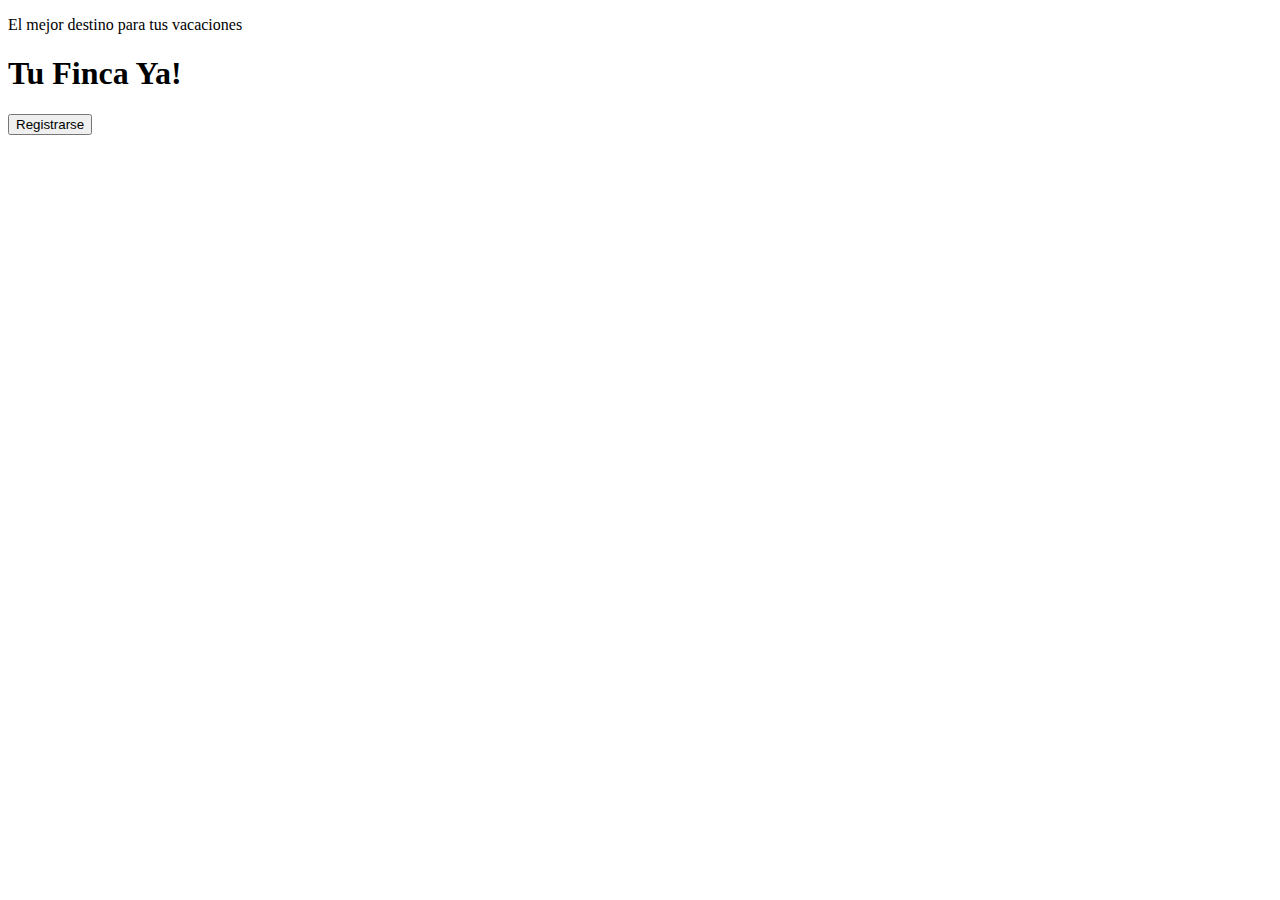
==== target/classes/static/index.html @ 2b108ba6 "Termiando e backend" ====
<!DOCTYPE html>
<htmL lang="es">

<head>
    <meta charset="UTF-8" />
    <meta name="description" content="IE=edge" />
    <meta name="viewport" content="width=device-width, initial-scale=1.0">
    <title>TuFincaYa!</title>
    <link rel="shortcut icon" href="/assets/favicon-32x32.png" type="image/x-icon">
    <link rel="stylesheet" type="text/css" href="/webjars/bootstrap/css/bootstrap.min.css">
    <link rel="stylesheet" href="/css/style.css">


</head>

<body>
    <main>
        <div class="welcome">
            <nav class="nav">
                <div class="container authenticated" style="display: none">
                    Bienvenido: <i><span id="user"></span></i>
                </div>
            </nav>
            <div class="welcome-main">
                <p class="welcome-main-subtittle">
                    El mejor destino para tus vacaciones
                </p>
                <h1 class="welcome-main-tittle">Tu Finca Ya!</h1>
                <div class="container unauthenticated">
                    <a href="/oauth2/authorization/github"><input class="btn btn-info" type="button"
                            value="Registrarse"></a>
                </div>
                <div class="container authenticated" style="display: none">
                    <button onClick="logout()" class="btn btn-info">
                        Cerrar Sesión
                    </button>
                </div>
            </div>
        </div>

        <div class="tables" style="display: none">
            <i>
                <h2 class="soy">Soy...</h2>
            </i>
            <div class="user">
                <div id="user-client">
                    <h2 class="user-client-tittle">Cliente</h2>
                    <div class="rounded user-client-box">
                        <div class="user-client-box-input">
                            <div class="client-input-field">
                                <input class="form-control" type="text" id="nameClient"
                                    placeholder="Nombre Completo" /><br />
                                <input class="form-control" type="email" id="emailClient"
                                    placeholder="Correo Electronico" /><br />
                                <input class="form-control" type="number" id="ageClient" placeholder="Edad" /><br />
                                <input class="form-control" type="password" id="passwordClient"
                                    placeholder="Contraseña" /><br />
                                <input class="form-label" type="hidden" id="idClient" /><br />
                            </div>
                            <div class="client-input-buttons">
                                <button class="btn btn-dark" onclick="createClient()">
                                    Crear</button><br />
                                <button class="btn btn-dark" onclick="updateClient()">
                                    Actualizar</button><br />
                                <button class="btn btn-dark" onclick="deleteClient()">
                                    Borrar</button><br />
                            </div>
                        </div>
                        <div class="user-client-box-consult">
                            <div>
                                <div>Nuestros Clientes</div>
                                <div id="getClient"></div>
                            </div>
                            <div>
                                <button class="btn btn-info" onclick="obtainClients()">
                                    Consultar
                                </button>
                            </div>
                        </div>
                    </div>
                </div>

                <div class="user-admin">
                    <h2 class="user-admin-tittle">Administrador</h2>
                    <div class="rounded user-admin-box">
                        <div class="user-admin-box-input">
                            <div class="admin-input-field">
                                <input class="form-control" type="text" id="nameAdmin"
                                    placeholder="Nombre Completo" /><br />
                                <input class="form-control" type="text" id="emailAdmin"
                                    placeholder="Correo Electronico" /><br />
                                <input class="form-control" type="password" id="passwordAdmin"
                                    placeholder="Contraseña" /><br />
                                <input class="form-control" type="hidden" id="idAdmin" /><br />
                            </div>
                            <div class="admin-input-button">
                                <button class="btn btn-dark" onclick="createAdmin()">
                                    Crear</button><br />
                                <button class="btn btn-dark" onclick="updateAdmin()">
                                    Actualizar</button><br />
                                <button class="btn btn-dark" onclick="deleteAdmin()">
                                    Borrar</button><br />
                            </div>
                        </div>
                        <div class="user-admin-box-consult">
                            <div>
                                <div>Nuestros Admins</div>
                                <div id="getAdmin"></div>
                            </div>
                            <div>
                                <button class="btn btn-info" onclick="obtainAdmins()">
                                    Consultar
                                </button>
                            </div>
                        </div>
                    </div>
                </div>
            </div>

            <div class="info-reserv">
                <b>Reserva</b> en <i>3 Sencillos pasos:</i>
            </div>
            <div class="reserv">
                <div class="reserv-box" id="Categories">
                    <div class="reserv-box-main">
                        <div class="reserv-box-main-blank">
                            <div class="main-blank-form">
                                <input class="form-label" type="hidden" id="idCategory" /><br />
                                <input class="form-control" type="text" id="nameCategory" placeholder="Nombre" /><br />
                                <textarea class="form-control" type="text" id="descriptionCategory"
                                    placeholder="Descripción"></textarea><br />
                            </div>
                            <div class="main-blank-get">
                                <div id="getCategory"></div>
                            </div>
                        </div>
                        <div class="reserv-box-main-buttons">
                            <button class="btn btn-dark" onclick="obtainCategories()">
                                Consultar
                            </button>
                            <button class="btn btn-dark" onclick="updateCategory()">
                                Actualizar
                            </button>
                            <button class="btn btn-dark" onclick="deleteCategory()">
                                Borrar
                            </button>
                        </div>
                    </div>
                    <div class="reserv-box-create">
                        <div><b>Crea una categoria</b></div>
                        <div>
                            <button class="btn btn-info" onclick="createCategory()">
                                Crear
                            </button>
                        </div>
                    </div>
                </div>
                <div class="reserv-box" id="Farms">
                    <div class="reserv-box-main">
                        <div class="reserv-box-main-blank">
                            <div class="main-blank-form">
                                <input type="hidden" id="idFarm" /><br />
                                <input class="form-control" type="text" id="nameFarm" placeholder="Nombre" /><br />
                                <input class="form-control" type="text" id="addressFarm"
                                    placeholder="Dirección" /><br />
                                <input class="form-control" type="number" id="extensionFarm"
                                    placeholder="Extension" /><br />
                                <textarea class="form-control" id="descriptionFarm"
                                    placeholder="Descripción"></textarea><br />
                                <select class="form-select" id="categoryFarm"></select>
                            </div>
                            <div class="main-blank-get">
                                <div id="getFarm"></div>
                            </div>
                        </div>
                        <div class="reserv-box-main-buttons">
                            <button class="btn btn-dark" onclick="obtainFarms()">
                                Consultar
                            </button>
                            <button class="btn btn-dark" onclick="updateFarm()">
                                Actualizar
                            </button>
                            <button class="btn btn-dark" onclick="deleteFarm()">
                                Borrar
                            </button>
                        </div>
                    </div>
                    <div class="reserv-box-create">
                        <div><b>Crea una Finca</b></div>
                        <div>
                            <button class="btn btn-info" onclick="createFarm()">
                                Crear
                            </button>
                        </div>
                    </div>
                </div>
                <div class="reserv-box" id="Reservations">
                    <div class="reserv-box-main">
                        <div class="reserv-box-main-blank">
                            <div class="main-blank-form">
                                <input type="hidden" id="idReservation" /><br />
                                <select class="form-select" id="farmReserv"></select><br />
                                <select class="form-select" id="clientReserv"></select><br />
                                <label>Fecha Inicio</label>
                                <input class="form-control" type="date" id="startReserv" /><br />
                                <label>Fecha Entrega</label>
                                <input class="form-control" type="date" id="endReserv" /><br />
                                <label>Calificacion </label><br>
                                <label>0</label>
                                <input class="form-check-input" type="radio" name="point" value="0" checked />
                                <label>1</label>
                                <input class="form-check-input" type="radio" name="point" value="1" />
                                <label>2</label>
                                <input class="form-check-input" type="radio" name="point" value="2" />
                                <label>3</label>
                                <input class="form-check-input" type="radio" name="point" value="3" />
                                <label>4</label>
                                <input class="form-check-input" type="radio" name="point" value="4" />
                                <label>5</label>
                                <input class="form-check-input" type="radio" name="point" value="5" /><br />
                            </div>
                            <div class="main-blank-get">
                                <div id="getReservation"></div>
                            </div>
                        </div>
                        <div class="reserv-box-main-buttons">
                            <button class="btn btn-dark" onclick="obtainReservation()">
                                Consultar
                            </button>
                            <button class="btn btn-dark" onclick="updateReservation()">
                                Actualizar
                            </button>
                            <button class="btn btn-dark" onclick="deleteReservation()">
                                Borrar
                            </button>
                        </div>
                    </div>
                    <div class="reserv-box-create">
                        <div><b>Reserva!</b></div>
                        <div>
                            <button class="btn btn-info" onclick="createReservation()">
                                Crear
                            </button>
                        </div>
                    </div>
                </div>
            </div>

            <div class="msj" id="Messages">
                <h2>Tu feedback nos importa:</h2>
                <div class="msj-form">
                    <input type="hidden" id="idMessage" /><br />
                    <select class="form-select" id="farmMessage"></select>
                    <textarea class="form-control" id="textMessage"></textarea><br />
                </div>
                <div>
                    <button class="btn btn-info" onclick="createMessage()">
                        Enviar
                    </button>
                </div>
            </div>
        </div>

        <div class="stadistics" style="display: none;">
            <div class="stadistics-tittle"><b>Nuestros Logros</b></div>

            <div class="stadistics-cards">
                <div class="card text-white bg-dark mb-3" id="card">
                    <h5 class="card-tittle">Reservas en el Tiempo</h5>
                    <div class="card-body">
                        <div class="card-text">
                            <input class="form-control" type="date" id="startTimeReserv" />
                            <input class="form-control" type="date" id="endTimeReserv" />
                            <button class="btn btn-info" onclick="obtainReservCount()">
                                Buscar
                            </button>
                        </div>
                        <div class="countReserv"></div>
                    </div>
                </div>

                <div class="card text-white bg-dark mb-3" id="card">
                    <h5 class="card-tittle">Mejores Clientes</h5>
                    <div class="card-body">
                        <div class="best-clients">
                            <table class="table" id="best-clients-table">

                            </table>
                        </div>
                    </div>
                </div>
                <div class="card text-white bg-dark mb-3" id="card">
                    <h5 class="card-tittle">Reservas</h5>
                    <div class="card-body">
                        <div>
                            Completadas: 
                            <div class="reservComplete">
                            </div>
                        </div>
                        <div>
                            Canceladas:
                            <div class="reservCancel">
                            </div>
                        </div>
                    </div>
                </div>
            </div>
        </div>

        <footer class="footer" style="display: none">
            <div>Made With ❤ by Juan Casas</div>
        </footer>
    </main>
</body>

<script type="text/javascript" src="/webjars/jquery/jquery.min.js"></script>
<script type="text/javascript" src="/webjars/bootstrap/js/bootstrap.min.js"></script>
<script type="text/javascript" src="/webjars/js-cookie/js.cookie.js"></script>
<script src="/js/login.js"></script>
<script src="/js/admin.js"></script>
<script src="/js/category.js"></script>
<script src="/js/client.js"></script>
<script src="/js/farm.js"></script>
<script src="/js/message.js"></script>
<script src="/js/reservation.js"></script>
<script src="/js/score.js"></script>
<script src="/js/reports.js"></script>

</html>
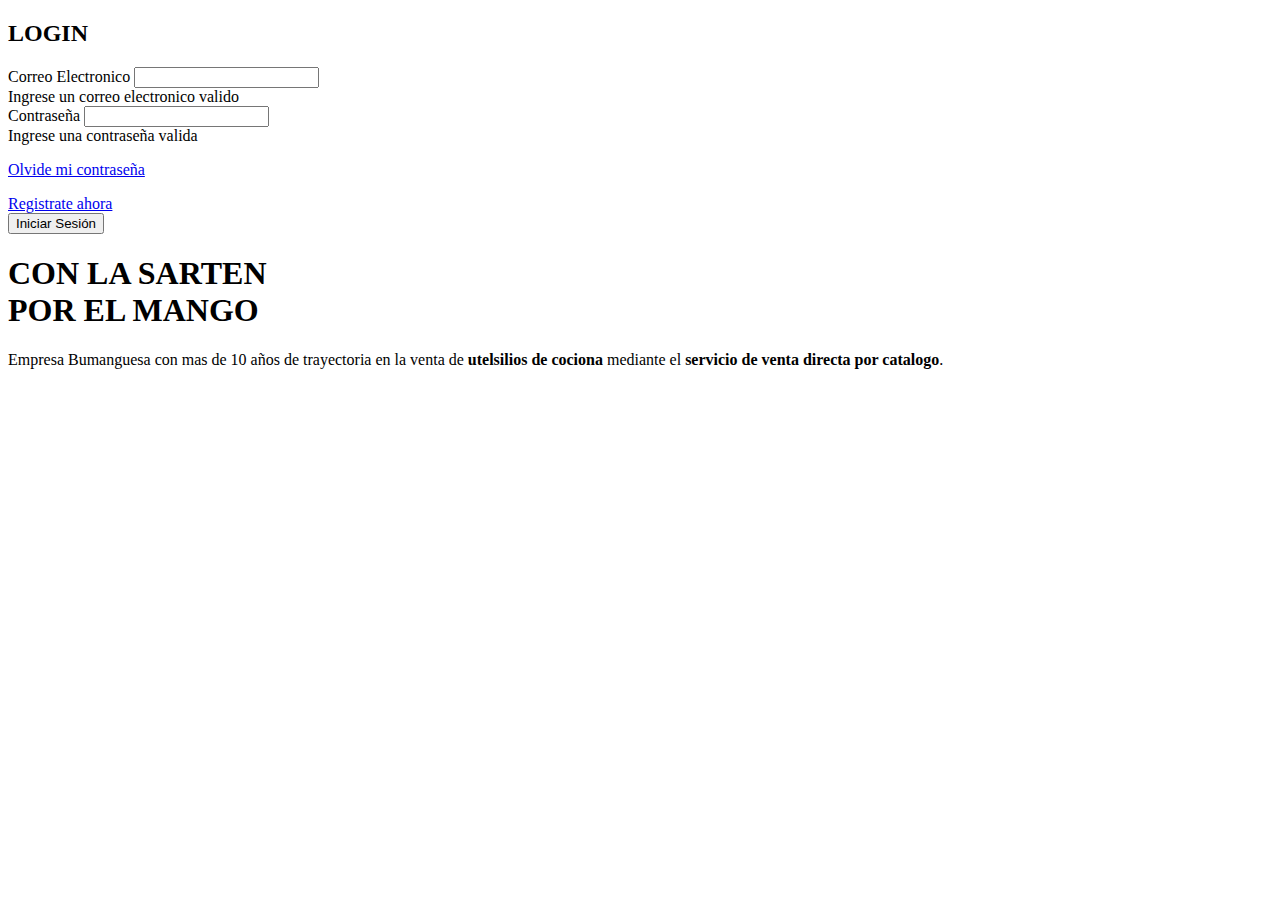
==== commit 0da0ac6d: "Estilos agregados y url en el js modificadas" ====
--- a/target/classes/static/index.html
+++ b/target/classes/static/index.html
@@ -1,329 +1,84 @@
 <!DOCTYPE html>
-<htmL lang="es">
-
-<head>
+<html lang="es">
+  <head>
     <meta charset="UTF-8" />
     <meta name="description" content="IE=edge" />
-    <meta name="viewport" content="width=device-width, initial-scale=1.0">
-    <title>TuFincaYa!</title>
-    <link rel="shortcut icon" href="/assets/favicon-32x32.png" type="image/x-icon">
-    <link rel="stylesheet" type="text/css" href="/webjars/bootstrap/css/bootstrap.min.css">
-    <link rel="stylesheet" href="/css/style.css">
+    <meta name="viewport" content="width=device-width, initial-scale=1.0" />
+    <title>Con el Sarten por el Mango</title>
+    <link rel="preconnect" href="https://fonts.googleapis.com" />
+    <link rel="preconnect" href="https://fonts.gstatic.com" crossorigin />
+    <link
+      href="https://fonts.googleapis.com/css2?family=Ubuntu:wght@300;500&display=swap"
+      rel="stylesheet"
+    />
+    <link
+      rel="shortcut icon"
+      href="/assets/favicon-32x32.png"
+      type="image/x-icon"
+    />
+    <link
+      rel="stylesheet"
+      type="text/css"
+      href="/webjars/bootstrap/css/bootstrap.min.css"
+    />
+    <link rel="stylesheet" href="/css/style.css" />
+  </head>
 
+  <body>
+    <div class="container">
+      <form action="" class="needs-validation" novalidate>
+        <h2>LOGIN</h2>
+        <div class="form-group">
+          <label for="email">Correo Electronico</label>
+          <input
+            type="email"
+            name="email"
+            id="email-login"
+            class="form-control"
+            required
+          />
+          <div class="invalid-feedback">
+            Ingrese un correo electronico valido
+          </div>
+        </div>
+        <div class="form-group">
+          <label for="password">Contraseña</label>
+          <input
+            type="password"
+            name="password"
+            id="password-login"
+            class="form-control"
+            required
+          />
+          <div class="invalid-feedback">Ingrese una contraseña valida</div>
+        </div>
+        <p>
+          <a class="link-secondary" href="#">Olvide mi contraseña</a>
+        </p>
+        <a href="newUser.html" class="link-secondary">Registrate ahora</a><br />
+        <button type="submit" class="btn btn-primary" id="botoncito">
+          Iniciar Sesión
+        </button>
+        <p id="estadoUsuario"></p>
+      </form>
+      <div class="about">
+        <h1>
+          CON LA SARTEN<br />
+          POR EL MANGO
+        </h1>
+        <p>
+          Empresa Bumanguesa con mas de 10 años de trayectoria en la venta de
+          <b>utelsilios de cociona</b> mediante el
+          <b>servicio de venta directa por catalogo</b>.
+        </p>
+      </div>
+    </div>
+  </body>
 
-</head>
-
-<body>
-    <main>
-        <div class="welcome">
-            <nav class="nav">
-                <div class="container authenticated" style="display: none">
-                    Bienvenido: <i><span id="user"></span></i>
-                </div>
-            </nav>
-            <div class="welcome-main">
-                <p class="welcome-main-subtittle">
-                    El mejor destino para tus vacaciones
-                </p>
-                <h1 class="welcome-main-tittle">Tu Finca Ya!</h1>
-                <div class="container unauthenticated">
-                    <a href="/oauth2/authorization/github"><input class="btn btn-info" type="button"
-                            value="Registrarse"></a>
-                </div>
-                <div class="container authenticated" style="display: none">
-                    <button onClick="logout()" class="btn btn-info">
-                        Cerrar Sesión
-                    </button>
-                </div>
-            </div>
-        </div>
-
-        <div class="tables" style="display: none">
-            <i>
-                <h2 class="soy">Soy...</h2>
-            </i>
-            <div class="user">
-                <div id="user-client">
-                    <h2 class="user-client-tittle">Cliente</h2>
-                    <div class="rounded user-client-box">
-                        <div class="user-client-box-input">
-                            <div class="client-input-field">
-                                <input class="form-control" type="text" id="nameClient"
-                                    placeholder="Nombre Completo" /><br />
-                                <input class="form-control" type="email" id="emailClient"
-                                    placeholder="Correo Electronico" /><br />
-                                <input class="form-control" type="number" id="ageClient" placeholder="Edad" /><br />
-                                <input class="form-control" type="password" id="passwordClient"
-                                    placeholder="Contraseña" /><br />
-                                <input class="form-label" type="hidden" id="idClient" /><br />
-                            </div>
-                            <div class="client-input-buttons">
-                                <button class="btn btn-dark" onclick="createClient()">
-                                    Crear</button><br />
-                                <button class="btn btn-dark" onclick="updateClient()">
-                                    Actualizar</button><br />
-                                <button class="btn btn-dark" onclick="deleteClient()">
-                                    Borrar</button><br />
-                            </div>
-                        </div>
-                        <div class="user-client-box-consult">
-                            <div>
-                                <div>Nuestros Clientes</div>
-                                <div id="getClient"></div>
-                            </div>
-                            <div>
-                                <button class="btn btn-info" onclick="obtainClients()">
-                                    Consultar
-                                </button>
-                            </div>
-                        </div>
-                    </div>
-                </div>
-
-                <div class="user-admin">
-                    <h2 class="user-admin-tittle">Administrador</h2>
-                    <div class="rounded user-admin-box">
-                        <div class="user-admin-box-input">
-                            <div class="admin-input-field">
-                                <input class="form-control" type="text" id="nameAdmin"
-                                    placeholder="Nombre Completo" /><br />
-                                <input class="form-control" type="text" id="emailAdmin"
-                                    placeholder="Correo Electronico" /><br />
-                                <input class="form-control" type="password" id="passwordAdmin"
-                                    placeholder="Contraseña" /><br />
-                                <input class="form-control" type="hidden" id="idAdmin" /><br />
-                            </div>
-                            <div class="admin-input-button">
-                                <button class="btn btn-dark" onclick="createAdmin()">
-                                    Crear</button><br />
-                                <button class="btn btn-dark" onclick="updateAdmin()">
-                                    Actualizar</button><br />
-                                <button class="btn btn-dark" onclick="deleteAdmin()">
-                                    Borrar</button><br />
-                            </div>
-                        </div>
-                        <div class="user-admin-box-consult">
-                            <div>
-                                <div>Nuestros Admins</div>
-                                <div id="getAdmin"></div>
-                            </div>
-                            <div>
-                                <button class="btn btn-info" onclick="obtainAdmins()">
-                                    Consultar
-                                </button>
-                            </div>
-                        </div>
-                    </div>
-                </div>
-            </div>
-
-            <div class="info-reserv">
-                <b>Reserva</b> en <i>3 Sencillos pasos:</i>
-            </div>
-            <div class="reserv">
-                <div class="reserv-box" id="Categories">
-                    <div class="reserv-box-main">
-                        <div class="reserv-box-main-blank">
-                            <div class="main-blank-form">
-                                <input class="form-label" type="hidden" id="idCategory" /><br />
-                                <input class="form-control" type="text" id="nameCategory" placeholder="Nombre" /><br />
-                                <textarea class="form-control" type="text" id="descriptionCategory"
-                                    placeholder="Descripción"></textarea><br />
-                            </div>
-                            <div class="main-blank-get">
-                                <div id="getCategory"></div>
-                            </div>
-                        </div>
-                        <div class="reserv-box-main-buttons">
-                            <button class="btn btn-dark" onclick="obtainCategories()">
-                                Consultar
-                            </button>
-                            <button class="btn btn-dark" onclick="updateCategory()">
-                                Actualizar
-                            </button>
-                            <button class="btn btn-dark" onclick="deleteCategory()">
-                                Borrar
-                            </button>
-                        </div>
-                    </div>
-                    <div class="reserv-box-create">
-                        <div><b>Crea una categoria</b></div>
-                        <div>
-                            <button class="btn btn-info" onclick="createCategory()">
-                                Crear
-                            </button>
-                        </div>
-                    </div>
-                </div>
-                <div class="reserv-box" id="Farms">
-                    <div class="reserv-box-main">
-                        <div class="reserv-box-main-blank">
-                            <div class="main-blank-form">
-                                <input type="hidden" id="idFarm" /><br />
-                                <input class="form-control" type="text" id="nameFarm" placeholder="Nombre" /><br />
-                                <input class="form-control" type="text" id="addressFarm"
-                                    placeholder="Dirección" /><br />
-                                <input class="form-control" type="number" id="extensionFarm"
-                                    placeholder="Extension" /><br />
-                                <textarea class="form-control" id="descriptionFarm"
-                                    placeholder="Descripción"></textarea><br />
-                                <select class="form-select" id="categoryFarm"></select>
-                            </div>
-                            <div class="main-blank-get">
-                                <div id="getFarm"></div>
-                            </div>
-                        </div>
-                        <div class="reserv-box-main-buttons">
-                            <button class="btn btn-dark" onclick="obtainFarms()">
-                                Consultar
-                            </button>
-                            <button class="btn btn-dark" onclick="updateFarm()">
-                                Actualizar
-                            </button>
-                            <button class="btn btn-dark" onclick="deleteFarm()">
-                                Borrar
-                            </button>
-                        </div>
-                    </div>
-                    <div class="reserv-box-create">
-                        <div><b>Crea una Finca</b></div>
-                        <div>
-                            <button class="btn btn-info" onclick="createFarm()">
-                                Crear
-                            </button>
-                        </div>
-                    </div>
-                </div>
-                <div class="reserv-box" id="Reservations">
-                    <div class="reserv-box-main">
-                        <div class="reserv-box-main-blank">
-                            <div class="main-blank-form">
-                                <input type="hidden" id="idReservation" /><br />
-                                <select class="form-select" id="farmReserv"></select><br />
-                                <select class="form-select" id="clientReserv"></select><br />
-                                <label>Fecha Inicio</label>
-                                <input class="form-control" type="date" id="startReserv" /><br />
-                                <label>Fecha Entrega</label>
-                                <input class="form-control" type="date" id="endReserv" /><br />
-                                <label>Calificacion </label><br>
-                                <label>0</label>
-                                <input class="form-check-input" type="radio" name="point" value="0" checked />
-                                <label>1</label>
-                                <input class="form-check-input" type="radio" name="point" value="1" />
-                                <label>2</label>
-                                <input class="form-check-input" type="radio" name="point" value="2" />
-                                <label>3</label>
-                                <input class="form-check-input" type="radio" name="point" value="3" />
-                                <label>4</label>
-                                <input class="form-check-input" type="radio" name="point" value="4" />
-                                <label>5</label>
-                                <input class="form-check-input" type="radio" name="point" value="5" /><br />
-                            </div>
-                            <div class="main-blank-get">
-                                <div id="getReservation"></div>
-                            </div>
-                        </div>
-                        <div class="reserv-box-main-buttons">
-                            <button class="btn btn-dark" onclick="obtainReservation()">
-                                Consultar
-                            </button>
-                            <button class="btn btn-dark" onclick="updateReservation()">
-                                Actualizar
-                            </button>
-                            <button class="btn btn-dark" onclick="deleteReservation()">
-                                Borrar
-                            </button>
-                        </div>
-                    </div>
-                    <div class="reserv-box-create">
-                        <div><b>Reserva!</b></div>
-                        <div>
-                            <button class="btn btn-info" onclick="createReservation()">
-                                Crear
-                            </button>
-                        </div>
-                    </div>
-                </div>
-            </div>
-
-            <div class="msj" id="Messages">
-                <h2>Tu feedback nos importa:</h2>
-                <div class="msj-form">
-                    <input type="hidden" id="idMessage" /><br />
-                    <select class="form-select" id="farmMessage"></select>
-                    <textarea class="form-control" id="textMessage"></textarea><br />
-                </div>
-                <div>
-                    <button class="btn btn-info" onclick="createMessage()">
-                        Enviar
-                    </button>
-                </div>
-            </div>
-        </div>
-
-        <div class="stadistics" style="display: none;">
-            <div class="stadistics-tittle"><b>Nuestros Logros</b></div>
-
-            <div class="stadistics-cards">
-                <div class="card text-white bg-dark mb-3" id="card">
-                    <h5 class="card-tittle">Reservas en el Tiempo</h5>
-                    <div class="card-body">
-                        <div class="card-text">
-                            <input class="form-control" type="date" id="startTimeReserv" />
-                            <input class="form-control" type="date" id="endTimeReserv" />
-                            <button class="btn btn-info" onclick="obtainReservCount()">
-                                Buscar
-                            </button>
-                        </div>
-                        <div class="countReserv"></div>
-                    </div>
-                </div>
-
-                <div class="card text-white bg-dark mb-3" id="card">
-                    <h5 class="card-tittle">Mejores Clientes</h5>
-                    <div class="card-body">
-                        <div class="best-clients">
-                            <table class="table" id="best-clients-table">
-
-                            </table>
-                        </div>
-                    </div>
-                </div>
-                <div class="card text-white bg-dark mb-3" id="card">
-                    <h5 class="card-tittle">Reservas</h5>
-                    <div class="card-body">
-                        <div>
-                            Completadas: 
-                            <div class="reservComplete">
-                            </div>
-                        </div>
-                        <div>
-                            Canceladas:
-                            <div class="reservCancel">
-                            </div>
-                        </div>
-                    </div>
-                </div>
-            </div>
-        </div>
-
-        <footer class="footer" style="display: none">
-            <div>Made With ❤ by Juan Casas</div>
-        </footer>
-    </main>
-</body>
-
-<script type="text/javascript" src="/webjars/jquery/jquery.min.js"></script>
-<script type="text/javascript" src="/webjars/bootstrap/js/bootstrap.min.js"></script>
-<script type="text/javascript" src="/webjars/js-cookie/js.cookie.js"></script>
-<script src="/js/login.js"></script>
-<script src="/js/admin.js"></script>
-<script src="/js/category.js"></script>
-<script src="/js/client.js"></script>
-<script src="/js/farm.js"></script>
-<script src="/js/message.js"></script>
-<script src="/js/reservation.js"></script>
-<script src="/js/score.js"></script>
-<script src="/js/reports.js"></script>
-
-</html>+  <script type="text/javascript" src="/webjars/jquery/jquery.min.js"></script>
+  <script
+    type="text/javascript"
+    src="/webjars/bootstrap/js/bootstrap.min.js"
+  ></script>
+  <script type="text/javascript" src="./js/login.js"></script>
+</html>
